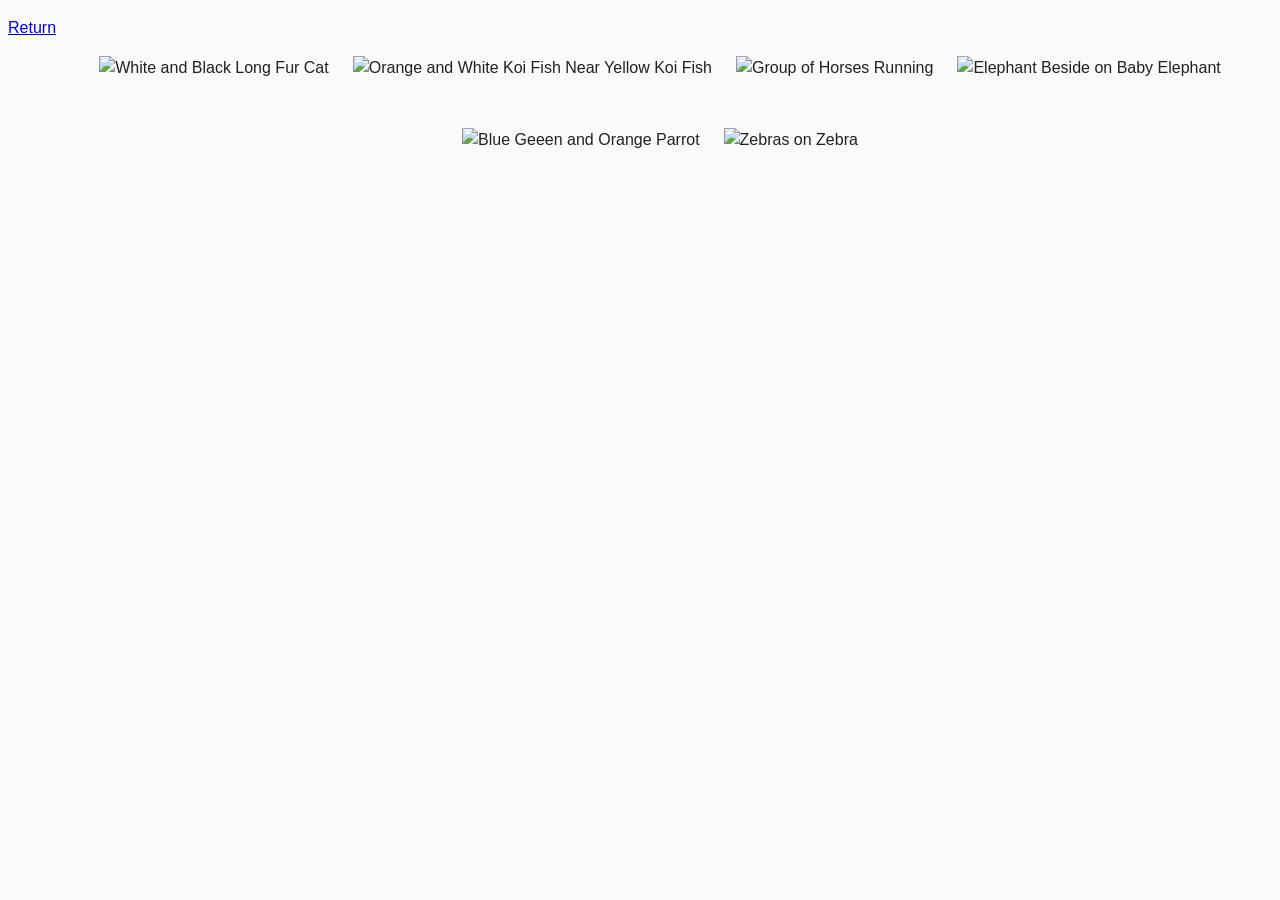
==== task-2.html @ 1c830c83 "add changes" ====
<!DOCTYPE html>
<html lang="en">
  <head>
    <meta charset="UTF-8" />
    <meta name="viewport" content="width=device-width, initial-scale=1.0" />
    <title>Task 2</title>
    <link rel="stylesheet" href="css/general.css" />
    <link rel="stylesheet" href="css/task-2.css" />
  </head>
  <body>
    <p><a href="index.html">Return</a></p>
    <ul class="gallery"></ul>
    <script src="./js/task-2.js" type="module"></script>
  </body>
</html>
---- css/general.css ----
* {
  box-sizing: border-box;
}

body {
  font-family: -apple-system, BlinkMacSystemFont, "Segoe UI", Roboto, Oxygen,
    Ubuntu, Cantarell, "Open Sans", "Helvetica Neue", sans-serif;
  background-color: #fafafa;
  color: #212121;
  line-height: 1.5;
}
---- css/task-2.css ----
.gallery {
  display: flex;
  flex-wrap: wrap;
  justify-content: center;
  align-items: center;
  gap: 48px 24px;
}

.gallery-img {
  width: 360px;
  height: 300px;
}

li {
  list-style-type: none;
}
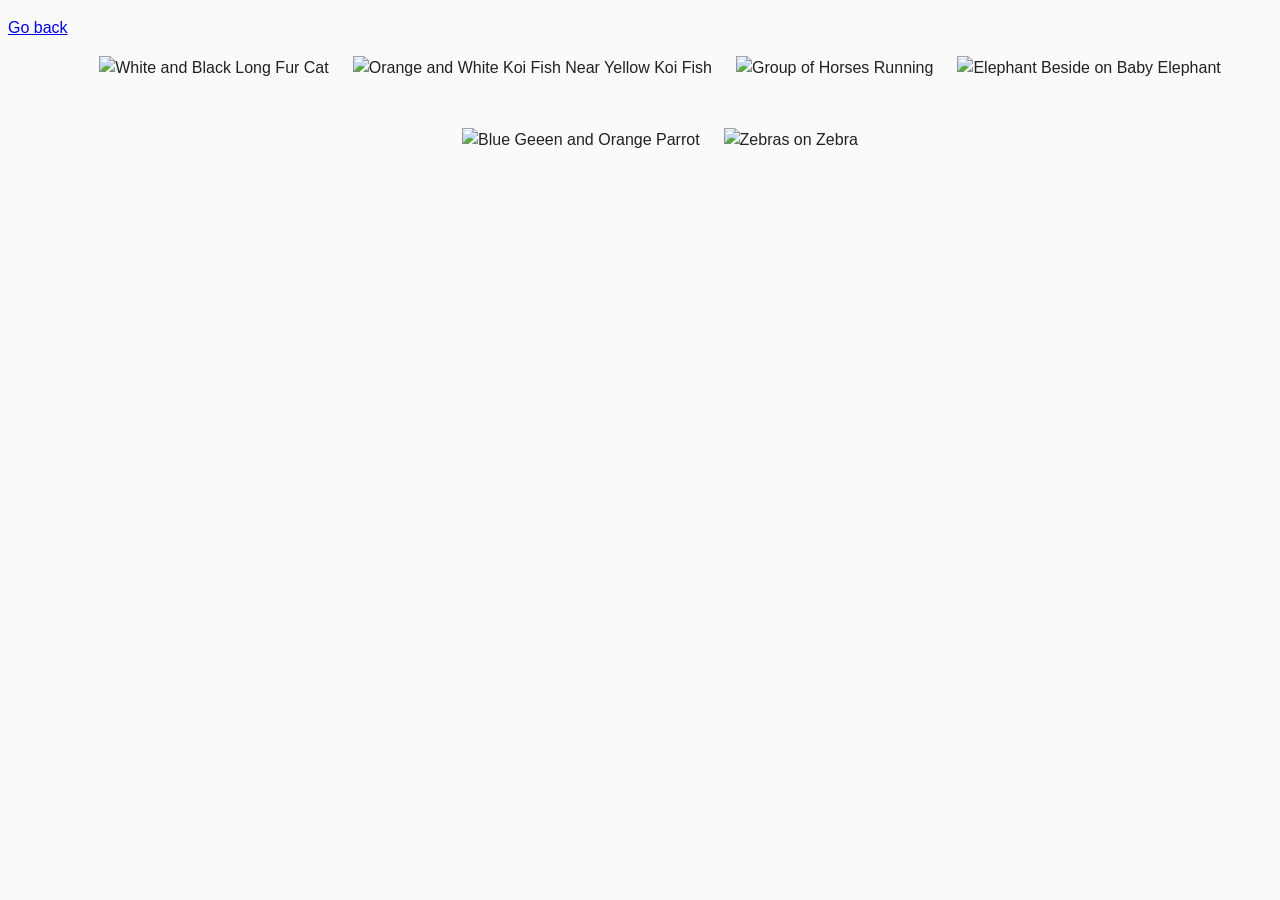
==== commit ff100077: "add changes" ====
--- a/task-2.html
+++ b/task-2.html
@@ -8,7 +8,7 @@
     <link rel="stylesheet" href="css/task-2.css" />
   </head>
   <body>
-    <p><a href="index.html">Return</a></p>
+    <p><a href="index.html">Go back</a></p>
     <ul class="gallery"></ul>
     <script src="./js/task-2.js" type="module"></script>
   </body>
